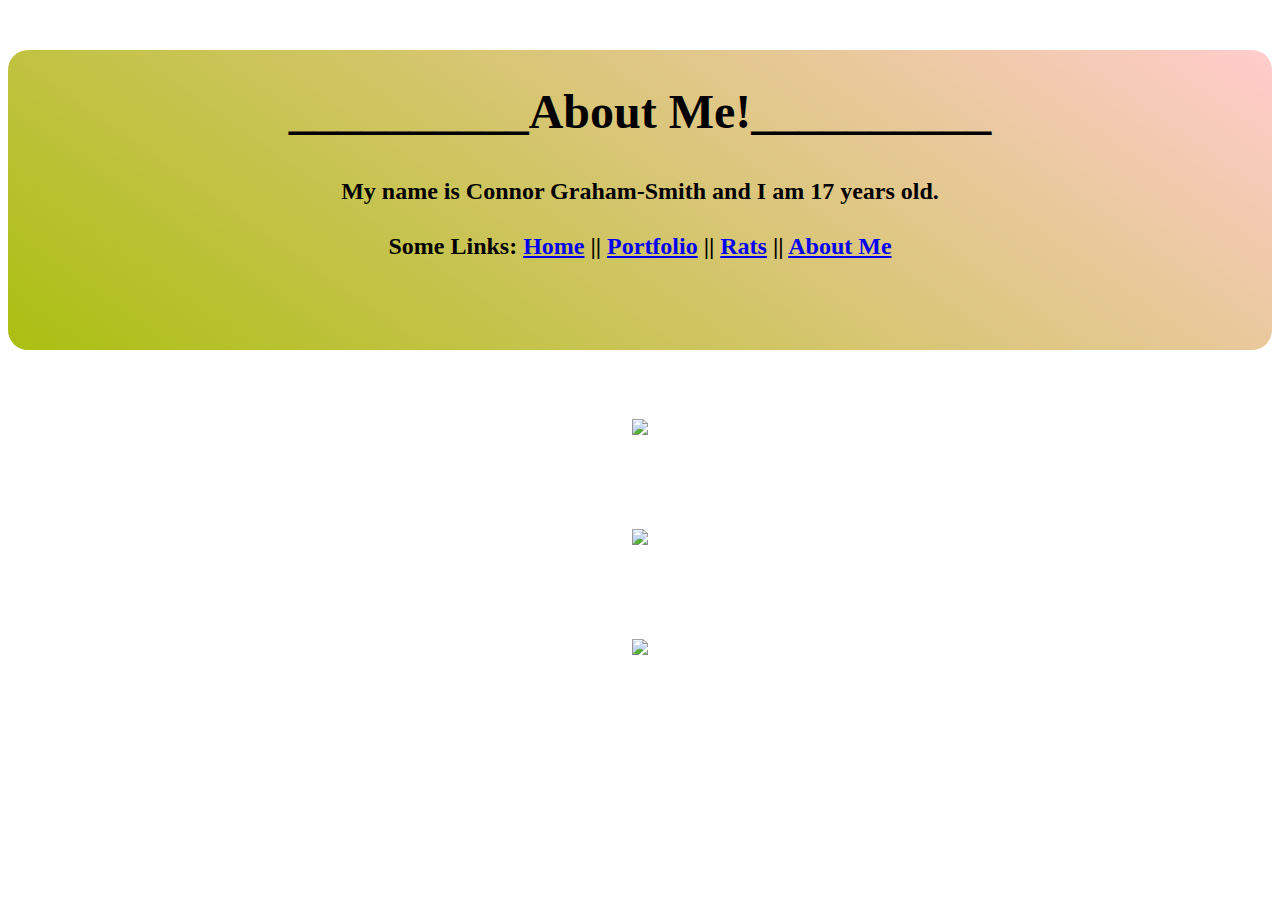
==== aboutme.html @ 8bae6e02 "Update aboutme.html" ====
<!doctype html>
<body>
  <script src="https://cdn.jsdelivr.net/npm/bubbly-bg@1.0.0/dist/bubbly-bg.js"></script>
  <script>bubbly({
    colorStart: "#111",
    colorStop: "#422",
    bubbleFunc: () => `hsla(0, 100%, 50%, ${Math.random() * 0.25})`
});</script>
</body>
<html>
  <head>
          <style>
  div {
    border-radius: 20px;
    width: 100%;
    height: 300px;
    margin: 50px auto;
    background: linear-gradient(35deg, #abbf11, #FFCCCC);
  }
</style>
<div>
  <br>
    <p align="center">
    <b><font size="+4">__________About Me!__________</b>
  </head>
  <body>
    <p align="center">
     <b><font size="+2">My name is Connor Graham-Smith and I am 17 years old.</b><br>
      <b>Some Links:
     <font size="+2"><a href="index.html">Home</a> ||
        <a href="portfolio.html">Portfolio<a/> ||
        <a href="rats.html">Rats<a/> || 
          <a href="aboutme.html">About Me<a/> </b><br
                                                      </div>
          <p align="center">
            <br>
                                                      
      <b><font color="#ffffff"><font size="+2">I want my future career to be in computer engineering/computer programming.</b><br> 
          
      <img src="https://engineering.tufts.edu/sites/default/files/Programs_Dept-ECE_MicrowaveWireless.jpg" width=800> </b><br>          
        
      <b><font color="#ffffff"><font size="+2">My goal for highschool/college is to get the education required to get into the programming field.</b><br>
        
      <img src="https://www.usnews.com/dims4/USNEWS/192f52b/2147483647/thumbnail/640x420/quality/85/?url=https%3A%2F%2Fmedia.beam.usnews.com%2F37%2F6d%2F7ab2527540bb9e41be4006bdfe00%2F180309-computerlab-stock.jpg" width=800> </b><br>      
       
      <b><font color="#ffffff"><font size="+2">I was born in Calistoga and spent my first 6 years there, me and my family then moved to Germany and then to San Diego.</b><br>  
        
      <img src="https://www.tripsavvy.com/thmb/0P5OTkcV1sW7NLw5UCnaqOnbuuw=/960x0/filters:no_upscale():max_bytes(150000):strip_icc()/20090703_0008-a-56a3847e3df78cf7727dd2ad.JPG" width=800> </b><br>
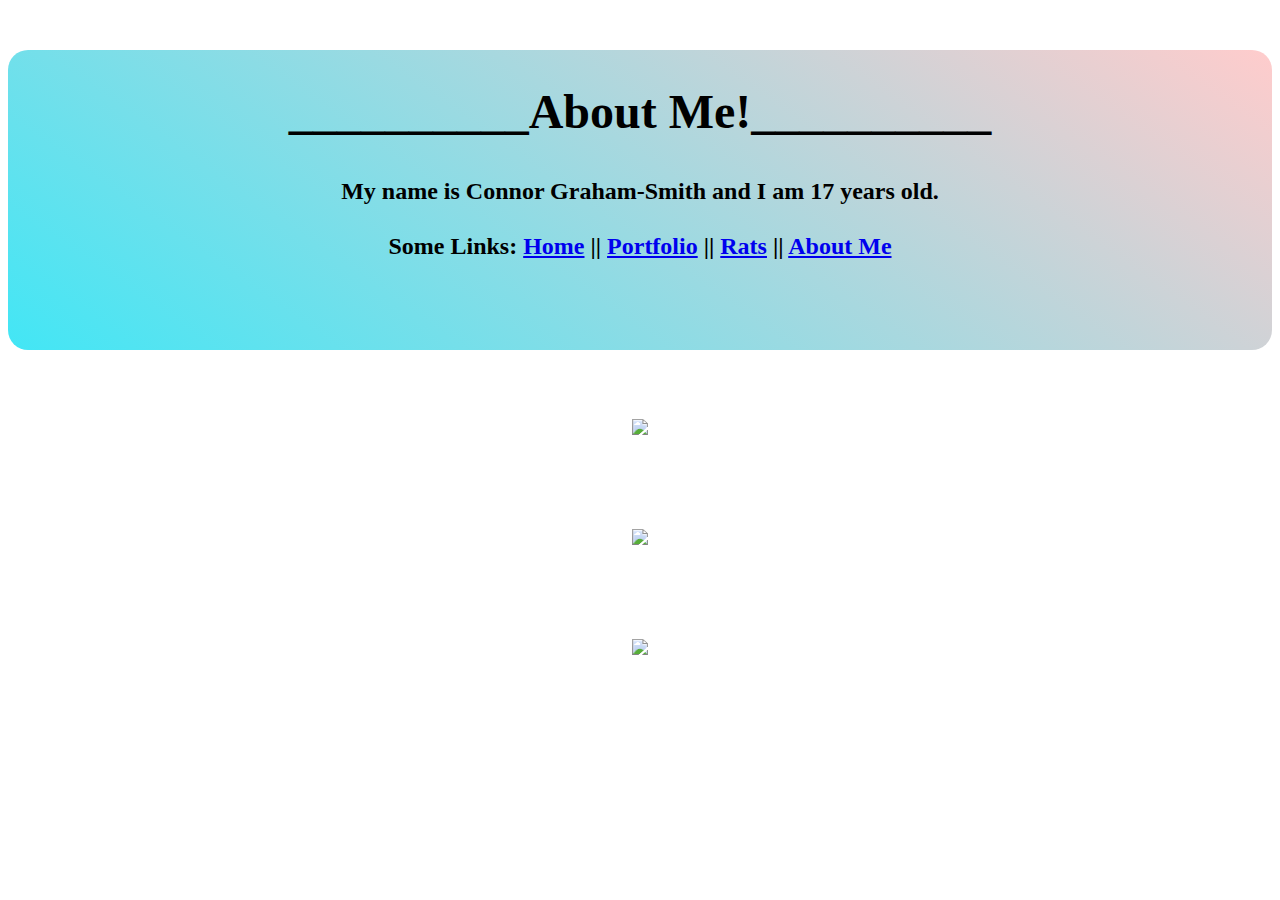
==== commit afde1e4f: "Update aboutme.html" ====
--- a/aboutme.html
+++ b/aboutme.html
@@ -7,6 +7,9 @@
     bubbleFunc: () => `hsla(0, 100%, 50%, ${Math.random() * 0.25})`
 });</script>
 </body>
+  <audio preload="auto" autoplay="autoplay">
+    <source src="https://connorgs.github.io/FirstWebsite/Poro.mp3" type="audio/mp3" />
+  </audio>  
 <html>
   <head>
           <style>
@@ -15,7 +18,7 @@
     width: 100%;
     height: 300px;
     margin: 50px auto;
-    background: linear-gradient(35deg, #abbf11, #FFCCCC);
+    background: linear-gradient(35deg, #42e6f5, #FFCCCC);
   }
 </style>
 <div>
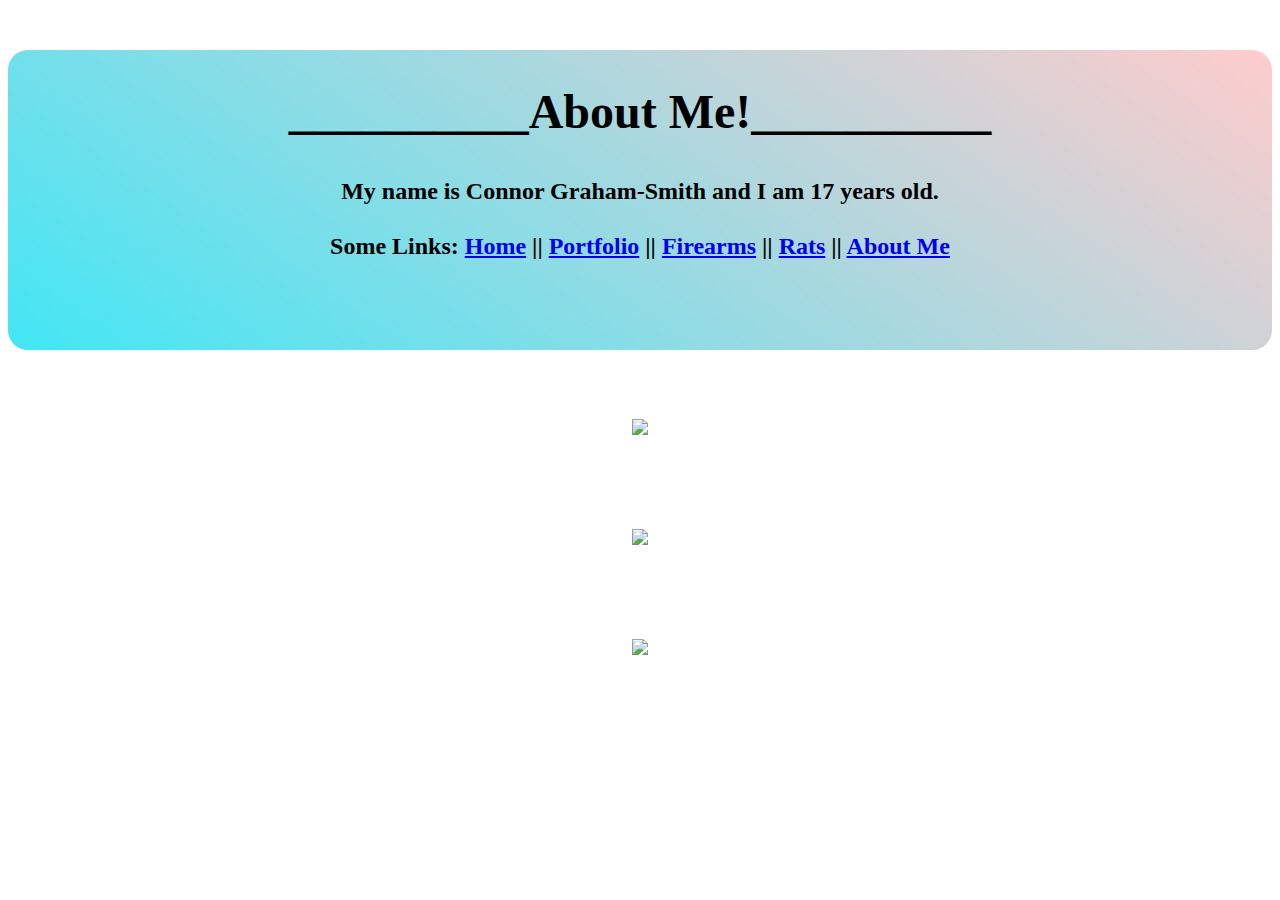
==== commit e0b39fe3: "Update aboutme.html" ====
--- a/aboutme.html
+++ b/aboutme.html
@@ -32,6 +32,7 @@
       <b>Some Links:
      <font size="+2"><a href="index.html">Home</a> ||
         <a href="portfolio.html">Portfolio<a/> ||
+        <a href="Firearms.html">Firearms<a/> ||    
         <a href="rats.html">Rats<a/> || 
           <a href="aboutme.html">About Me<a/> </b><br
                                                       </div>
